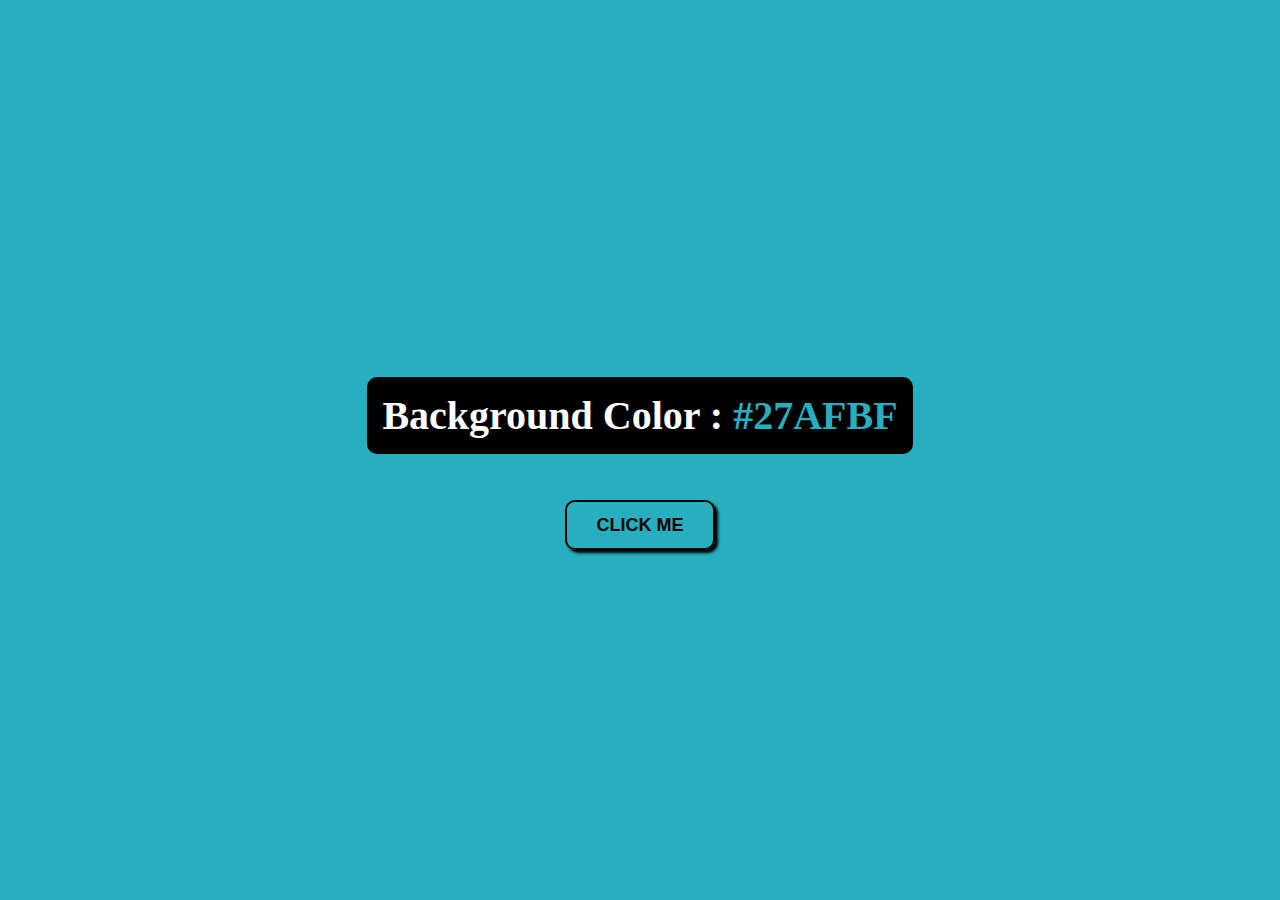
==== JavaScript_Project/Color_Flipper/index.html @ ccc52eca "파일명 수정" ====
<!DOCTYPE html>
<html lang="en">
  <head>
    <meta charset="UTF-8" />
    <meta name="viewport" content="width=device-width, initial-scale=1.0" />
    <title>Color Flipper</title>
    <link rel="stylesheet" href="style.css" />
  </head>
  <body>
    <div class="wrap">
      <div class="content">
        <h1>
          <span>Background Color :</span>
          <span>#FFFFFF</span>
        </h1>
        <button type="button">CLICK ME</button>
      </div>
    </div>

    <script>
      // hexElements 배열: HEX 색상을 구성하는 문자들을 배열로 저장 / 16 진수 색상 코드를 랜덤으로 만들때 사용
      const hexElements = [
        "0",
        "1",
        "2",
        "3",
        "4",
        "5",
        "6",
        "7",
        "8",
        "9",
        "A",
        "B",
        "C",
        "D",
        "E",
        "F",
      ];
      // btnCilckerHander()함수
      function btnClickHandler() {
        let hexcode = "#"; // hex 색상 시작 기호(#)
        for (let i = 0; i < 6; i++) {
          hexcode += hexElements[getRandomNumber()]; //for문을 이용해 6자리 hex색상을 랜덤으로 생성
        }

        document.querySelector(
          ".content h1 span:last-child"
        ).innerText = `${hexcode}`; //h1의 마지막 span 태그에 생성된 hex코드 표시
        document.body.style.backgroundColor = hexcode; // body 배경색을 변경
        document.querySelector(".content h1 span:last-child").style.color =
          hexcode; //hex코드 색상을 글자 색상으로 변경
      }

      // getRandomNumber()함수
      function getRandomNumber() {
        return Math.floor(Math.random() * hexElements.length);
      } // hexElement.length는 16(0~15) /Math.random() * 16은 0이상 16미만의 난수를 생성 / Math.floor()로 소수점을 제거하여 0~15 정수 값 반환

      // 이벤트 리스너 추가
      document
        .querySelector(".content button") //querySelector()로 버튼 선택
        .addEventListener("click", btnClickHandler); //버튼 클릭시 btnCilckHandler() 실행

      // 페이지 로드 시 첫번째 배경 변경
      btnClickHandler();
    </script>
  </body>
</html>
---- JavaScript_Project/Color_Flipper/style.css ----
body {
  margin: 0;
}

.content {
  height: 100vh;
  margin: auto;
  display: flex;
  flex-direction: column;
  justify-content: center;
  align-items: center;
}

.content h1 {
  font-size: 40px;
  padding: 15px;
  border-radius: 10px;
  color: white;
  background-color: black;
}

.content button {
  width: 150px;
  height: 50px;
  margin-top: 20px;
  border: 2px solid black;
  border-radius: 10px;
  background-color: transparent;
  box-shadow: 3px 3px 3px;
  font-size: 18px;
  font-weight: bold;
  cursor: pointer;
}

.content button:hover {
  transform: scale(1.1);
  transition: 0.2s;
}
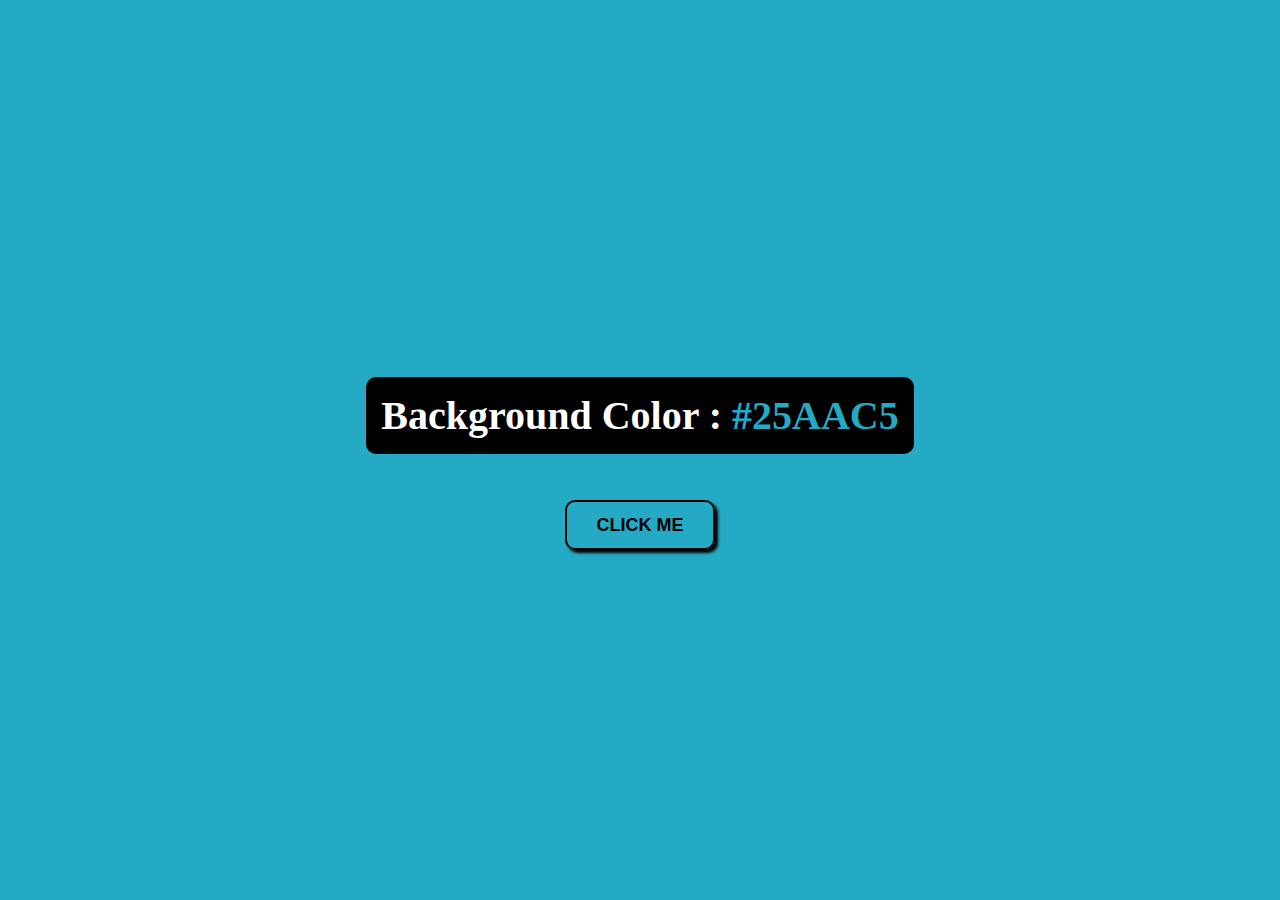
==== commit e23be96c: "silce(), find() 메서드 공부" ====
--- a/JavaScript_Project/Color_Flipper/index.html
+++ b/JavaScript_Project/Color_Flipper/index.html
@@ -39,17 +39,17 @@
       ];
       // btnCilckerHander()함수
       function btnClickHandler() {
-        let hexcode = "#"; // hex 색상 시작 기호(#)
+        let hexcode = "#"; // HEX 색상 시작 기호(#)
         for (let i = 0; i < 6; i++) {
-          hexcode += hexElements[getRandomNumber()]; //for문을 이용해 6자리 hex색상을 랜덤으로 생성
+          hexcode += hexElements[getRandomNumber()]; //for문을 이용해 6자리 HEX색상을 랜덤으로 생성
         }
 
         document.querySelector(
           ".content h1 span:last-child"
-        ).innerText = `${hexcode}`; //h1의 마지막 span 태그에 생성된 hex코드 표시
+        ).innerText = `${hexcode}`; //h1의 마지막 span 태그에 생성된 HEX코드 표시
         document.body.style.backgroundColor = hexcode; // body 배경색을 변경
         document.querySelector(".content h1 span:last-child").style.color =
-          hexcode; //hex코드 색상을 글자 색상으로 변경
+          hexcode; //HEX코드 색상을 글자 색상으로 변경
       }
 
       // getRandomNumber()함수
